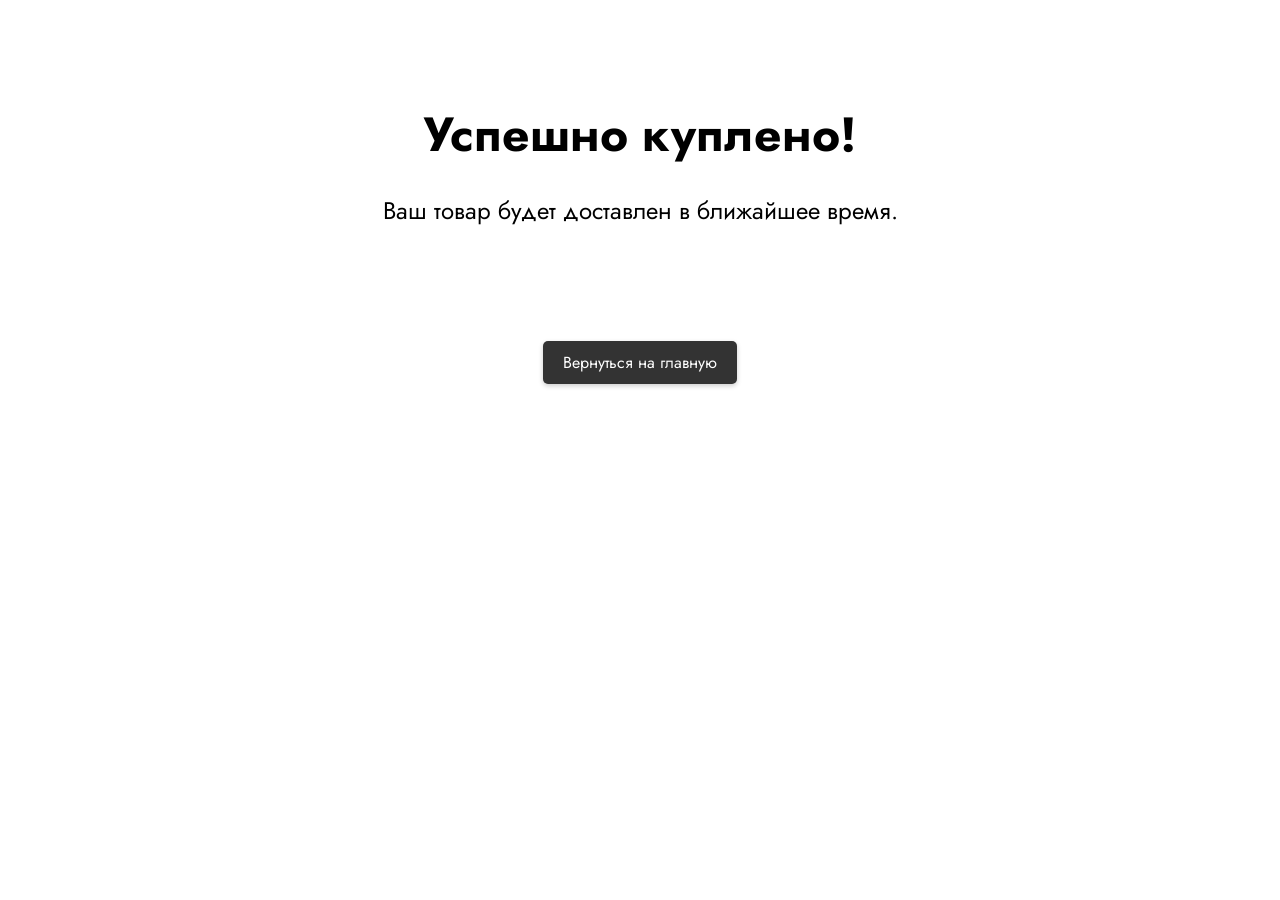
==== school/buy.html @ ca79e2ba "arbuz" ====
<!DOCTYPE html>
<html>
<head>
    <link rel="preconnect" href="https://fonts.googleapis.com">
    <link rel="preconnect" href="https://fonts.gstatic.com" crossorigin>
    <link href="https://fonts.googleapis.com/css2?family=Jost&display=swap" rel="stylesheet">
	<meta charset="UTF-8">
	<title>Успешно куплено</title>
	<link rel="stylesheet" type="text/css" href="/school/buy-styles.css">
</head>
<body>
	<div class="container">
		<h1>Успешно куплено!</h1>
		<p>Ваш товар будет доставлен в ближайшее время.</p>
		<figure><img src="/school/kavun.gif" alt=""></figure>
        <div class='back-to-top'>
            <a href='/school/index.html'>Вернуться на главную</a>
        </div>
	</div>
</body>
</html>
---- school/buy-styles.css ----
body {
    font-family: 'Jost', sans-serif;
}

.container {
	text-align: center;
	margin-top: 100px;
}

h1 {
	font-size: 48px;
	margin-bottom: 20px;
}

p {
	font-size: 24px;
	margin-bottom: 40px;
}

.back-to-top {
    text-align: center;
    margin-top: 50px;
}
  
.back-to-top a {
    display: inline-block;
    padding: 10px 20px;
    background-color: #333;
    color: #fff;
    text-decoration: none;
    border-radius: 5px;
    transition: background-color 0.3s ease-in-out;
    box-shadow: 0px 2px 5px rgba(0, 0, 0, 0.2);
}
  
.back-to-top a:hover {
    background-color: #000;
    box-shadow: 0px 5px 10px rgba(0, 0, 0, 0.3);
}

img {
    border-radius: 5px;
    width: 35%;
}
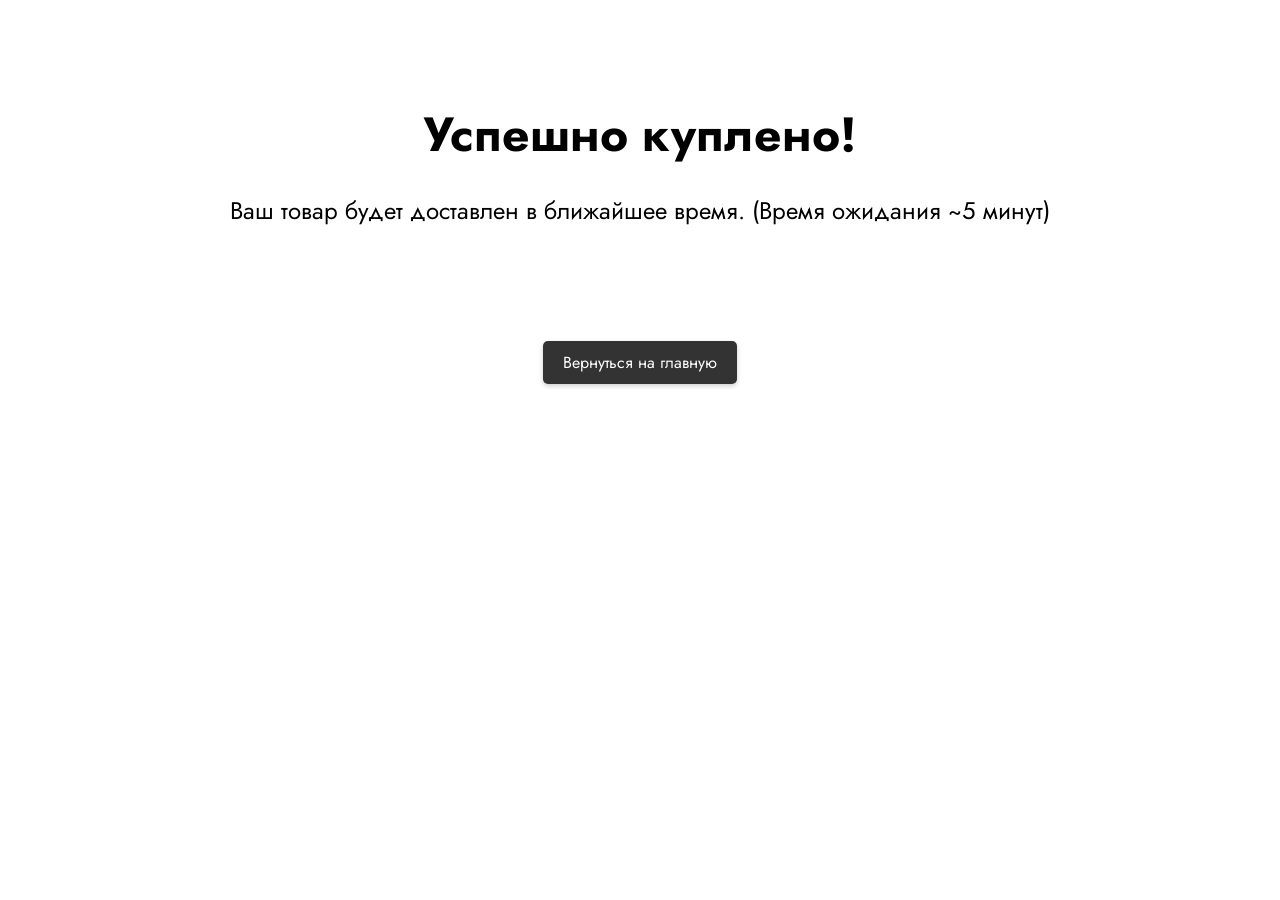
==== commit 9c6d7934: "2.0arbuz" ====
--- a/school/buy.html
+++ b/school/buy.html
@@ -11,7 +11,7 @@
 <body>
 	<div class="container">
 		<h1>Успешно куплено!</h1>
-		<p>Ваш товар будет доставлен в ближайшее время.</p>
+		<p>Ваш товар будет доставлен в ближайшее время. (Время ожидания ~5 минут)</p>
 		<figure><img src="/school/kavun.gif" alt=""></figure>
         <div class='back-to-top'>
             <a href='/school/index.html'>Вернуться на главную</a>
